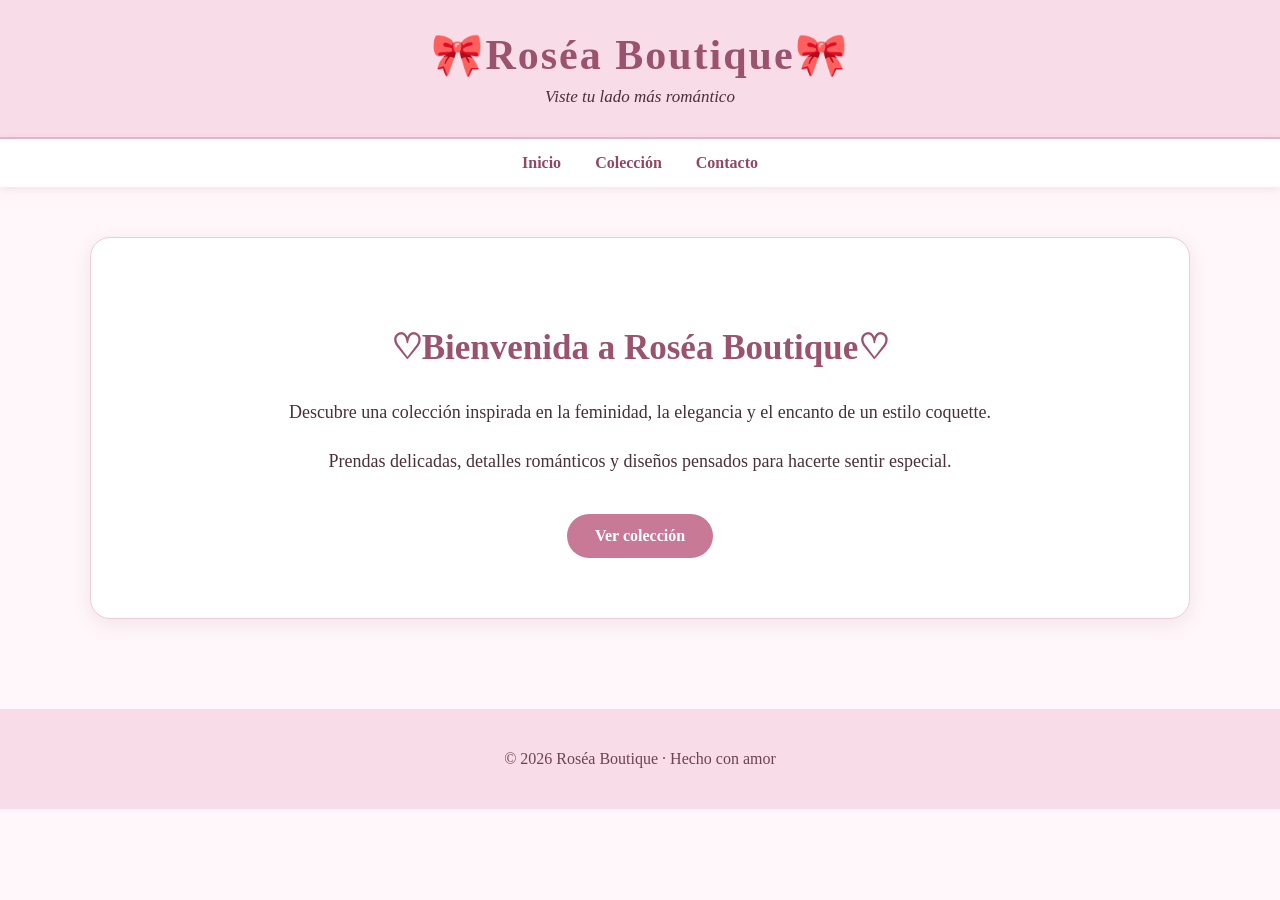
==== index.html @ 98af5168 "Crear sitio web inicial de Roséa Boutique" ====
<!DOCTYPE html>
<html lang="es">

<head>

    <meta charset="UTF-8">

    <meta
        name="viewport"
        content="width=device-width, initial-scale=1.0"
    >

    <title>Roséa Boutique | Inicio</title>

    <link rel="stylesheet" href="css/estilos.css">

</head>

<body>

    <header>

        <h1>🎀Roséa Boutique🎀</h1>

        <p>
            Viste tu lado más romántico
        </p>

    </header>

    <nav>

        <a href="index.html">Inicio</a>

        <a href="coleccion.html">Colección</a>

        <a href="contacto.html">Contacto</a>

    </nav>

    <main>

        <section class="hero">

            <h2>♡Bienvenida a Roséa Boutique♡</h2>

            <p>
                Descubre una colección inspirada en la feminidad,
                la elegancia y el encanto de un estilo coquette.
            </p>

            <p>
                Prendas delicadas, detalles románticos y diseños
                pensados para hacerte sentir especial.
            </p>

            <a class="boton" href="coleccion.html">
                Ver colección
            </a>

        </section>

    </main>

    <footer>

        <p>
            © 2026 Roséa Boutique · Hecho con amor
        </p>

    </footer>

</body>

</html>
---- css/estilos.css ----
/* =========================================
   ROSÉA BOUTIQUE
   Estilos principales
   ========================================= */

/* Selector de etiqueta */
body {
    margin: 0;
    padding: 0;
    font-family: Georgia, "Times New Roman", serif;
    background-color: #fff7fa;
    color: #4a3039;
}

/* Encabezado */
header {
    background-color: #f8dce7;
    text-align: center;
    padding: 30px 20px;
    border-bottom: 2px solid #e7b7c9;
}

header h1 {
    margin: 0;
    font-size: 42px;
    color: #9b526d;
    letter-spacing: 2px;
}

header p {
    margin: 8px 0 0;
    font-size: 17px;
    font-style: italic;
}

/* Navegación */
nav {
    background-color: #fff;
    text-align: center;
    padding: 15px;
    box-shadow: 0 2px 8px rgba(120, 70, 90, 0.12);
}

nav a {
    text-decoration: none;
    color: #8f4964;
    font-weight: bold;
    margin: 0 15px;
}

nav a:hover {
    color: #d77f9e;
}

/* Contenido principal */
main {
    max-width: 1100px;
    margin: auto;
    padding: 50px 20px;
}

/* Sección principal */
.hero {
    text-align: center;
    background-color: #fff;
    padding: 60px 30px;
    border-radius: 20px;
    border: 1px solid #f0cbd8;
    box-shadow: 0 5px 20px rgba(120, 70, 90, 0.10);
}

.hero h2 {
    color: #9b526d;
    font-size: 35px;
}

.hero p {
    font-size: 18px;
    line-height: 1.7;
}

/* Botón */
.boton {
    display: inline-block;
    margin-top: 20px;
    padding: 13px 28px;
    background-color: #c87996;
    color: white;
    text-decoration: none;
    border-radius: 30px;
    font-weight: bold;
}

.boton:hover {
    background-color: #9b526d;
}

/* Pie de página */
footer {
    background-color: #f8dce7;
    text-align: center;
    padding: 25px;
    margin-top: 40px;
    color: #6d4351;
}

/* =========================================
   COLECCIÓN
   ========================================= */

.productos {
    display: grid;
    grid-template-columns: repeat(3, 1fr);
    gap: 25px;
    margin-top: 25px;
}

.producto {
    background-color: #ffffff;
    padding: 25px;
    text-align: center;
    border-radius: 18px;
    border: 1px solid #f0cbd8;
    box-shadow: 0 4px 15px rgba(120, 70, 90, 0.10);
}

.producto h3 {
    color: #9b526d;
    font-size: 22px;
}

.producto p {
    line-height: 1.6;
}

.producto strong {
    color: #b45f7b;
    font-size: 18px;
}

.imagen-producto {
    height: 220px;
    display: flex;
    align-items: center;
    justify-content: center;
    background-color: #fcecf2;
    border-radius: 15px;
    overflow: hidden;
    padding: 10px;
    box-sizing: border-box;
}

.imagen-producto img {
    max-width: 100%;
    max-height: 100%;
    width: auto;
    height: auto;
    object-fit: contain;
    display: block;
    border-radius: 12px;
}

/* Lista */
section ul {
    background-color: #fff;
    padding: 25px 45px;
    border-radius: 15px;
    line-height: 2;
    border: 1px solid #f0cbd8;
}

/* Tabla */
table {
    width: 100%;
    border-collapse: collapse;
    margin-top: 20px;
    background-color: #ffffff;
}

th {
    background-color: #c87996;
    color: white;
    padding: 15px;
}

td {
    padding: 14px;
    text-align: center;
    border-bottom: 1px solid #f0d5df;
}

tr:hover {
    background-color: #fff1f6;
}

/* Sección de contacto */
.llamada {
    text-align: center;
    margin-top: 50px;
    padding: 40px;
    background-color: #fcecf2;
    border-radius: 20px;
}
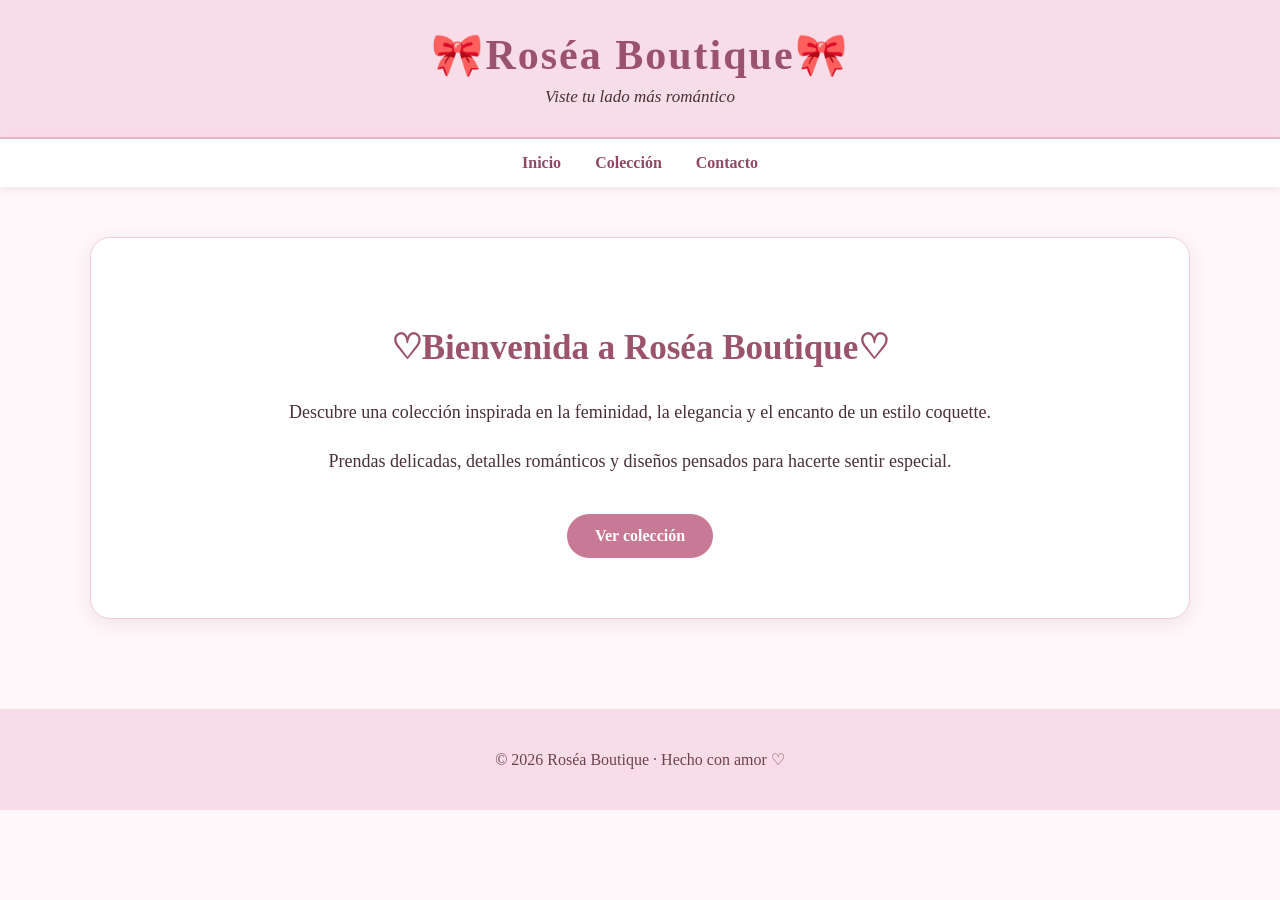
==== commit 3fb932ee: "Mejorar detalle visual del inicio" ====
--- a/index.html
+++ b/index.html
@@ -65,7 +65,7 @@
     <footer>
 
         <p>
-            © 2026 Roséa Boutique · Hecho con amor
+            © 2026 Roséa Boutique · Hecho con amor ♡
         </p>
 
     </footer>
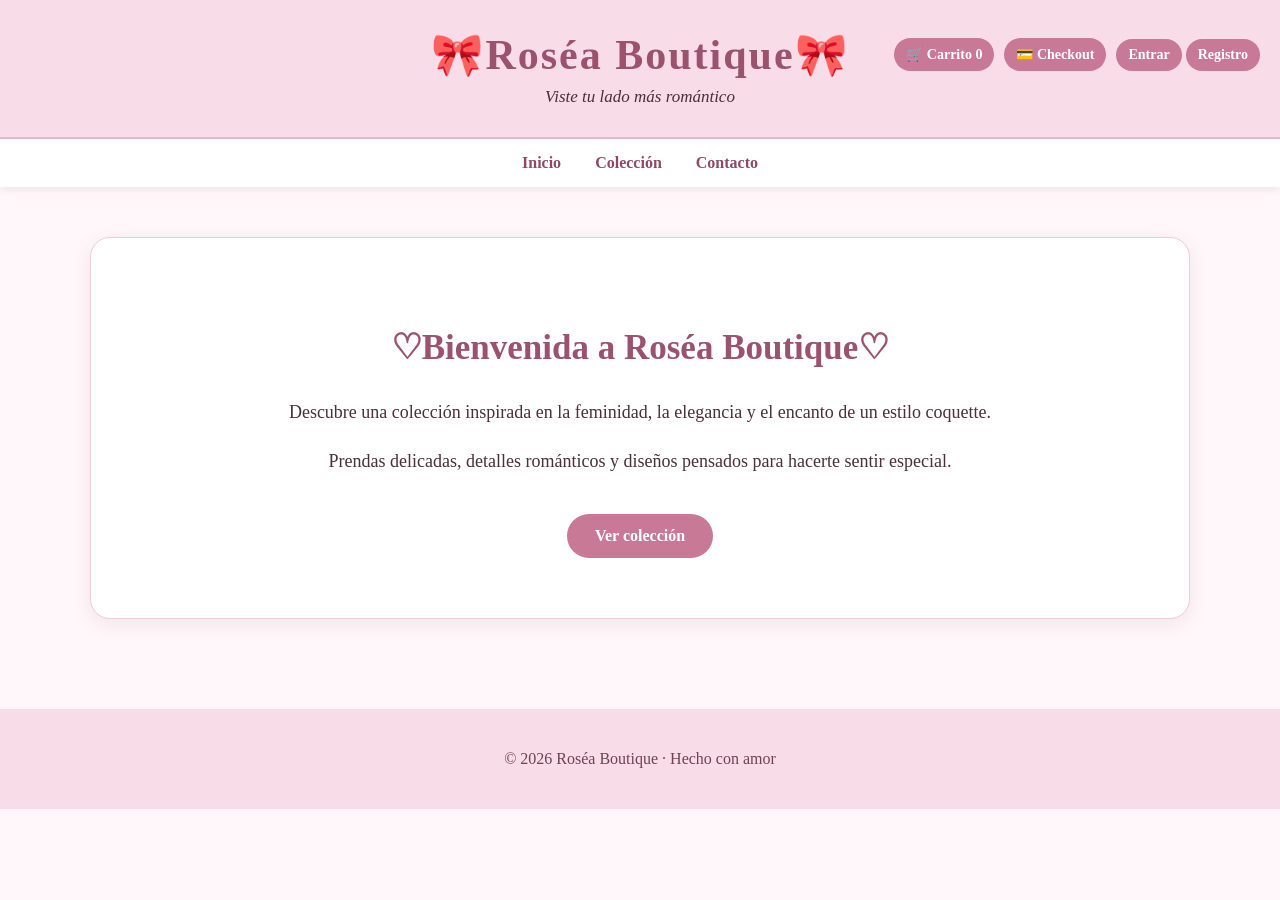
==== commit 4dca17b0: "Init: Roséa Boutique" ====
--- a/index.html
+++ b/index.html
@@ -27,6 +27,12 @@
         </p>
 
     </header>
+
+    <div class="header-actions">
+        <a href="carrito.html" class="boton">🛒 Carrito <span id="contador-carrito">0</span></a>
+        <a href="checkout.html" class="boton">💳 Checkout</a>
+        <div id="user-area"></div>
+    </div>
 
     <nav>
 
@@ -65,11 +71,13 @@
     <footer>
 
         <p>
-            © 2026 Roséa Boutique · Hecho con amor ♡
+            © 2026 Roséa Boutique · Hecho con amor
         </p>
 
     </footer>
 
+    <script src="js/script.js"></script>
+
 </body>
 
 </html>
--- a/css/estilos.css
+++ b/css/estilos.css
@@ -18,6 +18,10 @@
     text-align: center;
     padding: 30px 20px;
     border-bottom: 2px solid #e7b7c9;
+}
+
+header {
+    position: relative;
 }
 
 header h1 {
@@ -95,6 +99,49 @@
     background-color: #9b526d;
 }
 
+/* Header actions (carrito / checkout) */
+.header-actions {
+    position: absolute;
+    top: 18px;
+    right: 20px;
+    display: flex;
+    gap: 10px;
+    align-items: center;
+}
+
+.header-actions .boton {
+    padding: 8px 12px;
+    border-radius: 20px;
+    font-size: 14px;
+}
+
+/* Filtros */
+.filtros {
+    display: flex;
+    gap: 12px;
+    align-items: center;
+    margin: 18px 0;
+}
+
+.filtros input[type="search"] {
+    padding: 10px 12px;
+    border-radius: 10px;
+    border: 1px solid #f0cbd8;
+    background: #fffafb;
+}
+
+.filtros select {
+    padding: 10px 12px;
+    border-radius: 10px;
+    border: 1px solid #f0cbd8;
+    background: #fff;
+}
+
+.filtro-disponible {
+    font-size: 14px;
+    color: #6d4351;
+}
+
 /* Pie de página */
 footer {
     background-color: #f8dce7;
@@ -202,3 +249,141 @@
     border-radius: 20px;
 }
 
+/* Carrito (modal) */
+.modal {
+    position: fixed;
+    top: 0;
+    left: 0;
+    width: 100%;
+    height: 100%;
+    background: rgba(0,0,0,0.35);
+    display: none;
+    align-items: center;
+    justify-content: center;
+    z-index: 9999;
+}
+
+.modal[aria-hidden="false"] {
+    display: flex;
+}
+
+.modal-contenido {
+    background: #fffafb;
+    padding: 25px;
+    border-radius: 14px;
+    width: 90%;
+    max-width: 480px;
+    box-shadow: 0 8px 30px rgba(120,70,90,0.25);
+    border: 1px solid #f0cbd8;
+    color: #4a3039;
+}
+
+.modal-contenido h3 {
+    margin-top: 0;
+    color: #9b526d;
+}
+
+.cerrar {
+    background: transparent;
+    border: none;
+    font-size: 26px;
+    float: right;
+    cursor: pointer;
+    color: #9b526d;
+}
+
+#carrito-items {
+    margin-top: 12px;
+    max-height: 260px;
+    overflow-y: auto;
+}
+
+.item-carrito {
+    display: flex;
+    justify-content: space-between;
+    padding: 8px 0;
+    border-bottom: 1px dashed #f0d5df;
+}
+
+.carrito-total {
+    margin-top: 14px;
+    text-align: right;
+    font-size: 16px;
+}
+
+#vaciar-carrito {
+    margin-top: 12px;
+    background-color: #f2a0bd;
+}
+
+#vaciar-carrito:hover {
+    background-color: #d77f9e;
+}
+
+/* Checkout */
+.checkout {
+    max-width: 1100px;
+    margin: 30px auto;
+}
+
+.checkout-grid {
+    display: grid;
+    grid-template-columns: 1fr 420px;
+    gap: 30px;
+}
+
+.resumen {
+    background: #fff;
+    padding: 20px;
+    border-radius: 12px;
+    border: 1px solid #f0cbd8;
+}
+
+.resumen h3 {
+    margin-top: 0;
+    color: #9b526d;
+}
+
+.resumen .item-row {
+    display: flex;
+    justify-content: space-between;
+    padding: 10px 0;
+    border-bottom: 1px dashed #f0d5df;
+}
+
+.resumen .item-row .controles {
+    display: flex;
+    gap: 8px;
+    align-items: center;
+}
+
+.form-checkout {
+    background: #fff;
+    padding: 20px;
+    border-radius: 12px;
+    border: 1px solid #f0cbd8;
+}
+
+.form-checkout h3 {
+    margin-top: 0;
+    color: #9b526d;
+}
+
+.form-checkout .grupo-formulario {
+    margin-bottom: 12px;
+}
+
+.form-checkout .error {
+    color: #b45f7b;
+    font-size: 13px;
+    height: 16px;
+}
+
+.confirmacion {
+    text-align: center;
+    padding: 30px;
+    background: #fffaf6;
+    border-radius: 12px;
+    border: 1px solid #f0cbd8;
+}
+
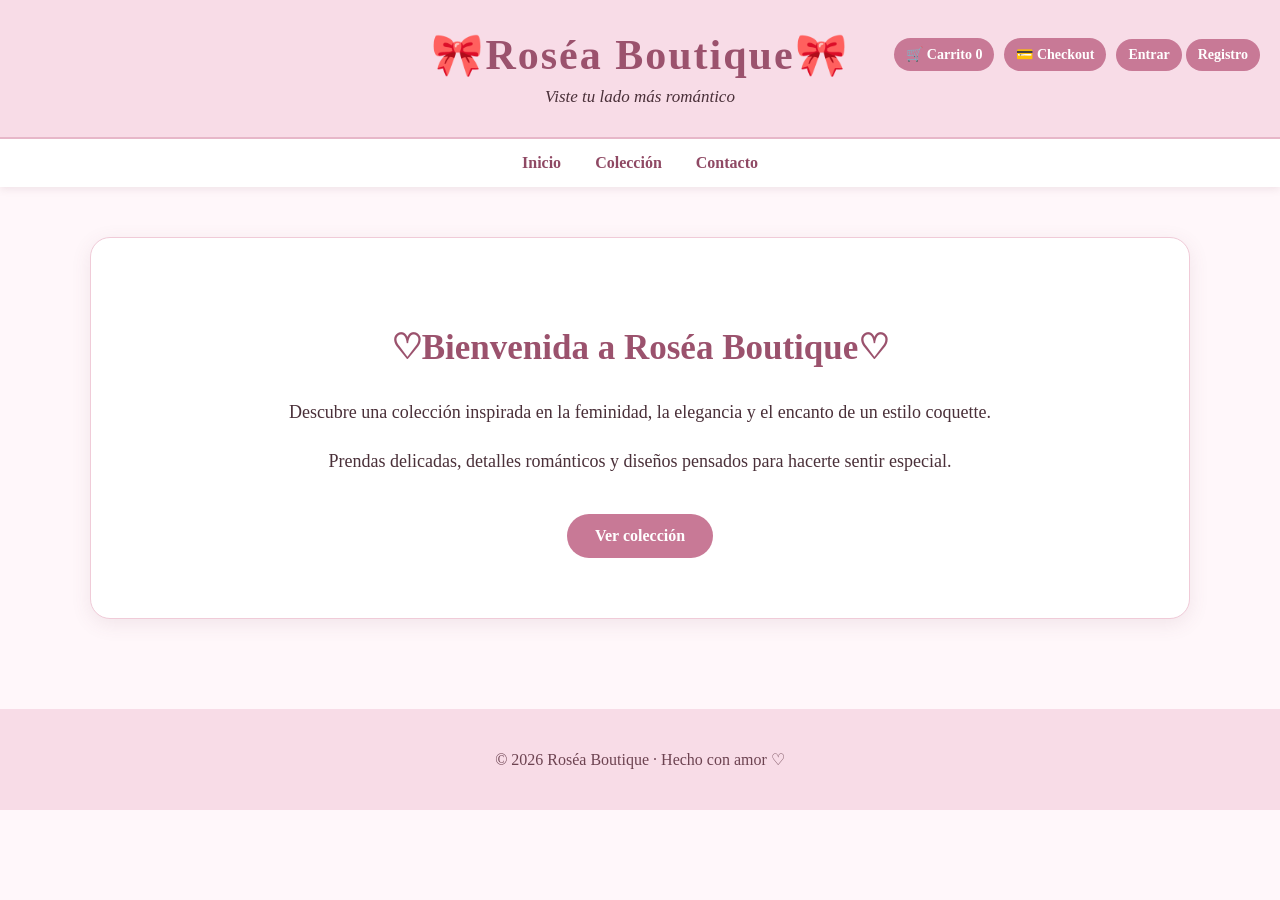
==== commit fbeb8f02: "Merge 4616d717085f5c604467e89f694921673baf0220 into 3fb932eed9fb960dbbac85e92445101669aacbf6" ====
--- a/index.html
+++ b/index.html
@@ -71,7 +71,7 @@
     <footer>
 
         <p>
-            © 2026 Roséa Boutique · Hecho con amor
+            © 2026 Roséa Boutique · Hecho con amor ♡
         </p>
 
     </footer>
--- a/css/estilos.css
+++ b/css/estilos.css
@@ -23,6 +23,7 @@
 header {
     position: relative;
 }
+
 
 header h1 {
     margin: 0;
@@ -387,3 +388,192 @@
     border: 1px solid #f0cbd8;
 }
 
+.perfil-header {
+    margin-bottom: 20px;
+}
+
+.perfil-header h2 {
+    color: #9b526d;
+    margin-bottom: 0;
+}
+
+.perfil-grid {
+    display: grid;
+    grid-template-columns: 300px 1fr;
+    gap: 24px;
+}
+
+.perfil-card {
+    background: #fff;
+    border: 1px solid #f0cbd8;
+    border-radius: 14px;
+    padding: 20px;
+    box-shadow: 0 5px 18px rgba(120, 70, 90, 0.08);
+}
+
+.perfil-card h3 {
+    margin-top: 0;
+    color: #9b526d;
+}
+
+.admin-card {
+    margin-top: 24px;
+}
+
+.admin-subtitle {
+    margin-top: -4px;
+    color: #6d4351;
+}
+
+.admin-table-wrap {
+    overflow-x: auto;
+    margin-top: 16px;
+}
+
+.admin-table {
+    width: 100%;
+    border-collapse: collapse;
+    background: #fff;
+}
+
+.admin-table th,
+.admin-table td {
+    padding: 12px 10px;
+    border-bottom: 1px solid #f0d5df;
+    text-align: left;
+}
+
+.admin-table th {
+    background: #f8dce7;
+    color: #8f4964;
+}
+
+.badge {
+    display: inline-block;
+    padding: 5px 10px;
+    border-radius: 999px;
+    font-size: 12px;
+    font-weight: bold;
+}
+
+.badge-admin {
+    background: #f7d6e3;
+    color: #8f4964;
+}
+
+.badge-user {
+    background: #e3f2f0;
+    color: #346d66;
+}
+
+.badge-active {
+    background: #dff7e8;
+    color: #2d7d4d;
+}
+
+.boton-peligro {
+    background: #b45f7b !important;
+    color: #fff !important;
+    margin-top: 0 !important;
+    padding: 10px 16px !important;
+    border: none !important;
+    cursor: pointer;
+}
+
+.boton-peligro:hover {
+    background: #9b526d !important;
+}
+
+.boton-exito {
+    background: #4c9b7d !important;
+    color: #fff !important;
+    margin-top: 0 !important;
+    padding: 10px 16px !important;
+    border: none !important;
+    cursor: pointer;
+}
+
+.boton-exito:hover {
+    background: #387d66 !important;
+}
+
+.admin-deleted-section {
+    margin-top: 24px;
+}
+
+.admin-deleted-section h4 {
+    color: #9b526d;
+    margin-bottom: 12px;
+}
+
+.admin-deleted-list {
+    display: flex;
+    flex-direction: column;
+    gap: 10px;
+}
+
+.admin-deleted-item {
+    display: flex;
+    justify-content: space-between;
+    align-items: center;
+    gap: 12px;
+    background: #fff9fb;
+    border: 1px solid #f0d5df;
+    border-radius: 10px;
+    padding: 10px 12px;
+}
+
+.text-muted {
+    color: #7a5967;
+    font-size: 14px;
+}
+
+.pedido-card {
+    border: 1px solid #f5d9e5;
+    background: #fff9fb;
+    border-radius: 12px;
+    padding: 14px;
+    margin-bottom: 14px;
+}
+
+.pedido-header,
+.pedido-meta {
+    display: flex;
+    justify-content: space-between;
+    gap: 10px;
+    margin-bottom: 8px;
+    flex-wrap: wrap;
+}
+
+.pedido-id {
+    font-weight: bold;
+    color: #8f4964;
+}
+
+.pedido-estado {
+    background: #f8dce7;
+    color: #8f4964;
+    border-radius: 999px;
+    padding: 4px 10px;
+    font-size: 12px;
+    font-weight: bold;
+}
+
+.pedido-items {
+    display: flex;
+    flex-direction: column;
+    gap: 6px;
+    font-size: 14px;
+}
+
+.pedido-vacio,
+.perfil-vacio {
+    color: #6d4351;
+}
+
+@media (max-width: 760px) {
+    .perfil-grid {
+        grid-template-columns: 1fr;
+    }
+}
+
